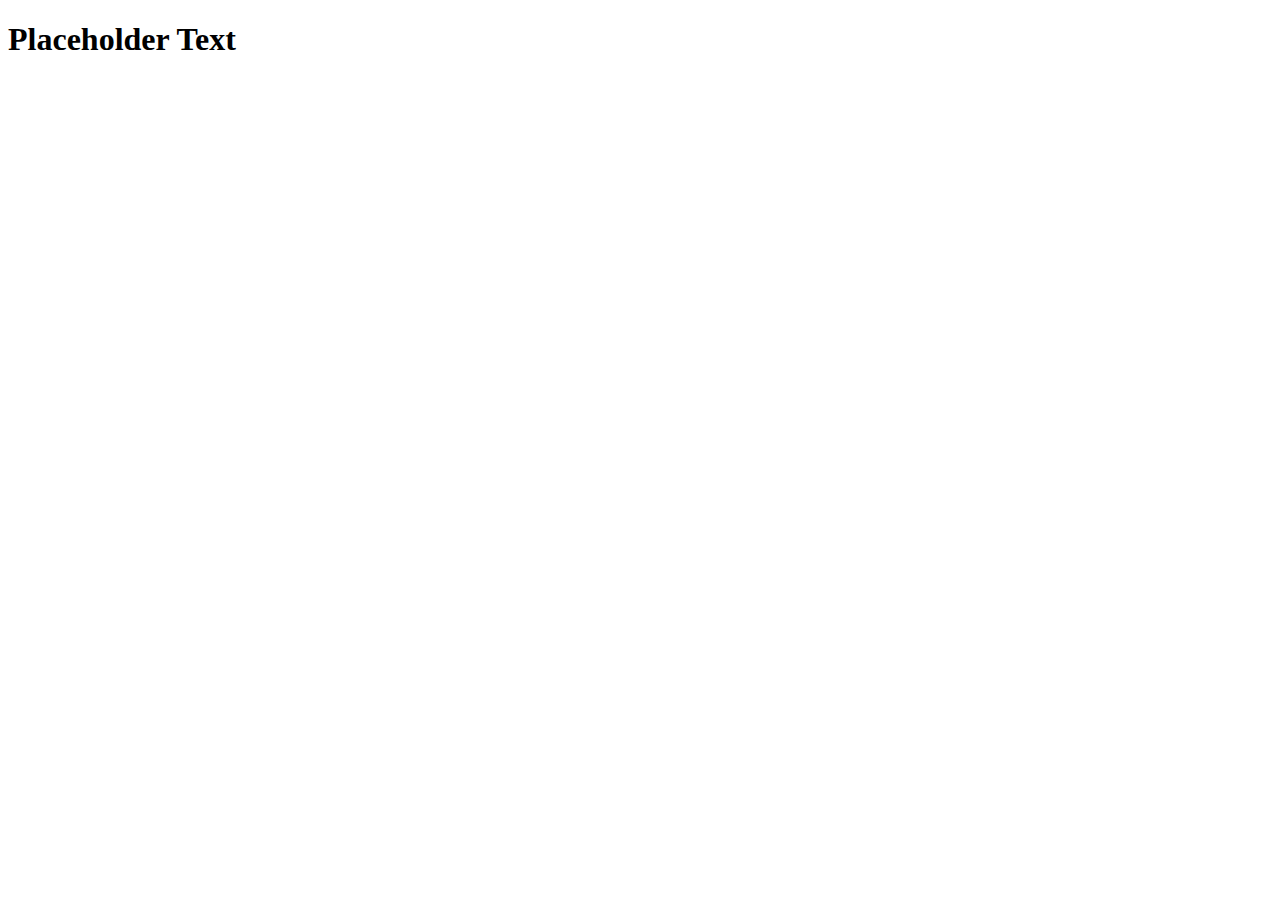
==== code-exercises/index.html @ 3cb83bac "Initial commit" ====
<!DOCTYPE html>
<html>
  <head>
    <title>#</title>
    <meta charset="UTF-8">
    <meta name="description" content="#">
    <meta name="keywords" content="#">
    <meta name="author" content="#">
  </head>

  <body>
  <h1>Placeholder Text</h1>
  </body>
</html>
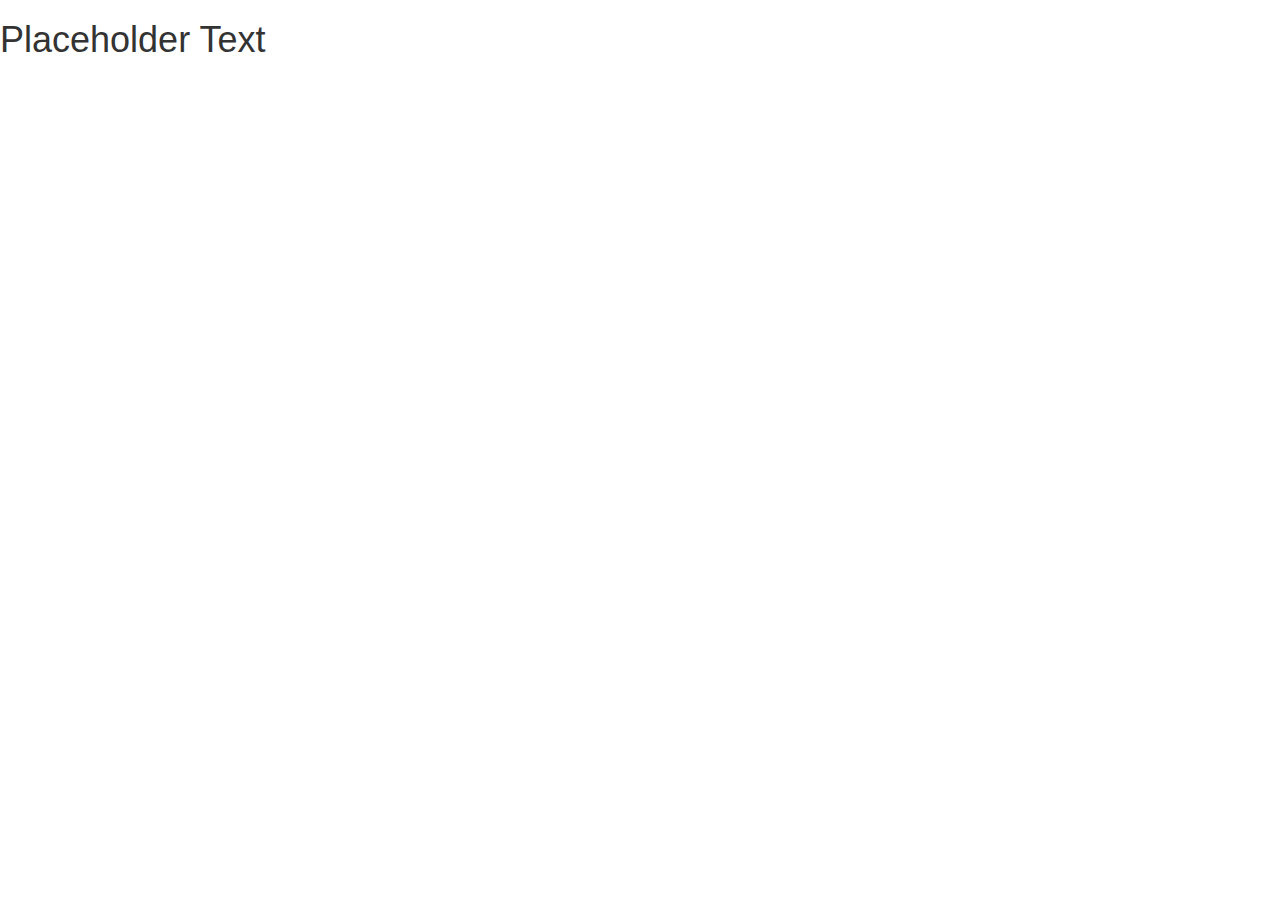
==== commit 9ff9b418: "hmtl Edits" ====
--- a/code-exercises/index.html
+++ b/code-exercises/index.html
@@ -1,14 +1,16 @@
 <!DOCTYPE html>
 <html>
   <head>
-    <title>#</title>
+    <title>GRA321 Code Excercises</title>
     <meta charset="UTF-8">
     <meta name="description" content="#">
-    <meta name="keywords" content="#">
-    <meta name="author" content="#">
+    <meta name="keywords" content="School, Slack, Prsentations">
+    <meta name="author" content="Christian Anderson">
+    <link href="./css/normalize.css" type="text/css" rel="stylesheet">
+    <link href="./css/style.css" type="text/css" rel="stylesheet">
   </head>
 
   <body>
-  <h1>Placeholder Text</h1>
+    <h1>Placeholder Text</h1>
   </body>
 </html>
--- a/code-exercises/css/style.css
+++ b/code-exercises/css/style.css
@@ -0,0 +1,7 @@
+* {
+
+}
+
+h1 {
+
+}
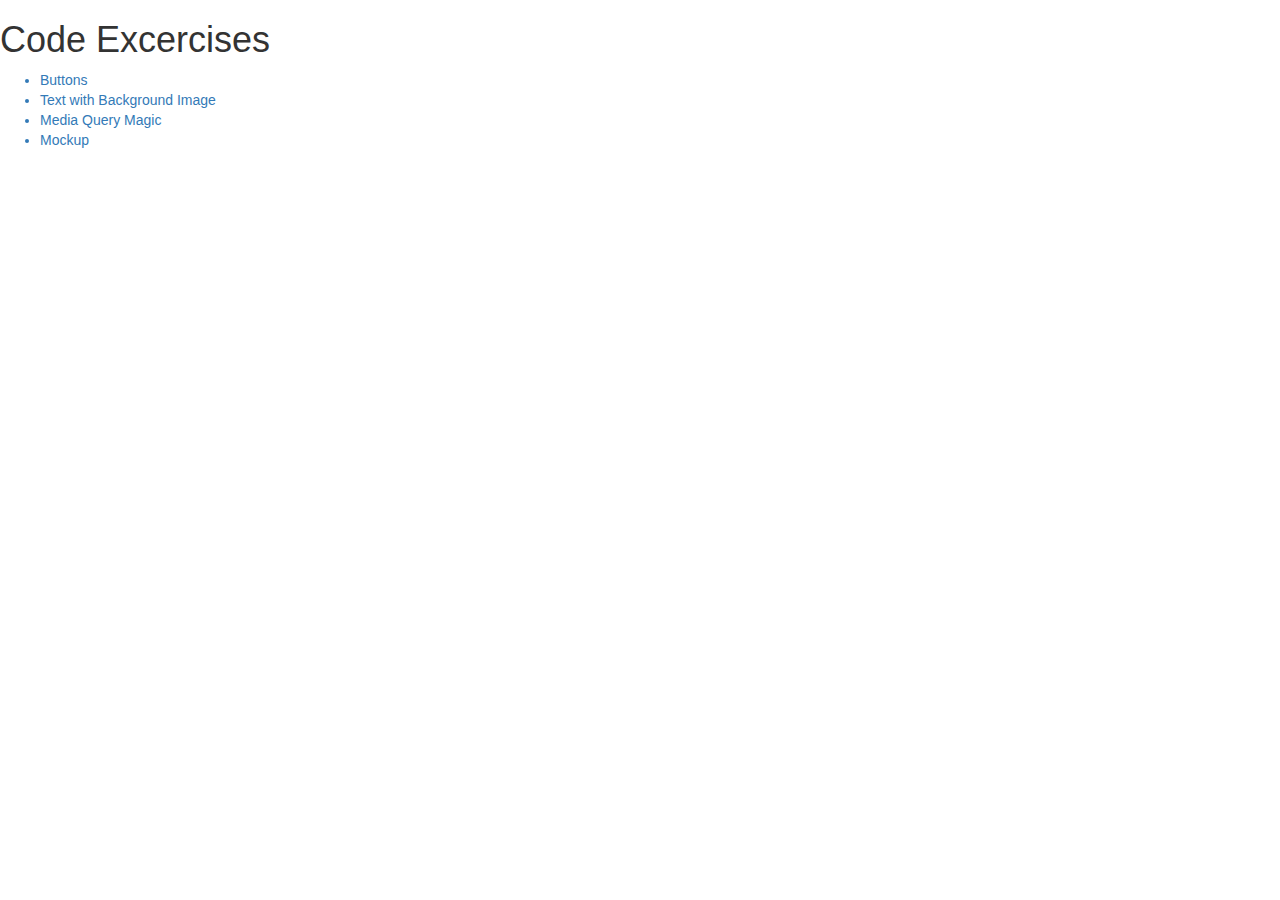
==== commit b0ee8967: "Code Excercise Background Image Fixed?" ====
--- a/code-exercises/index.html
+++ b/code-exercises/index.html
@@ -1,16 +1,23 @@
 <!DOCTYPE html>
 <html>
   <head>
-    <title>GRA321 Code Excercises</title>
+    <title>GRA 321 Code Exercises</title>
     <meta charset="UTF-8">
-    <meta name="description" content="#">
-    <meta name="keywords" content="School, Slack, Prsentations">
+    <meta name="description" content="Code Exercises">
+    <meta name="keywords" content="School, Slack, Presentations">
     <meta name="author" content="Christian Anderson">
     <link href="./css/normalize.css" type="text/css" rel="stylesheet">
     <link href="./css/style.css" type="text/css" rel="stylesheet">
   </head>
 
   <body>
-    <h1>Placeholder Text</h1>
+    <h1>Code Excercises</h1>
+    <ul>
+      <a href="./exercise-1"><li>Buttons</li></a>
+      <a href="./exercise-2"><li>Text with Background Image</li></a>
+      <a href="./exercise-3"><li>Media Query Magic</li></a>
+      <a href="./exercise-4"><li>Mockup</li></a>
+      <ul>
   </body>
+
 </html>
--- a/code-exercises/css/style.css
+++ b/code-exercises/css/style.css
@@ -1,7 +1,34 @@
 * {
 
+}
+
+.container {
+  background-image: url(../img/RichEvans.png);
+  background-size: cover;
+  height: 700px;
+  margin: 0 auto;
+  width:50%;
 }
 
 h1 {
 
 }
+
+.padding-hover:hover {
+  background-color:LightSalmon;
+  color:white;
+  text-decoration:underline;
+}
+
+.visited-gray:visited {
+  color: LightGray;
+}
+
+button {
+  background-color:#14A171;
+  border: none;
+  color:white;
+  font-family:Arial, sans-serif;
+  text-transform: uppercase;
+  padding: 1em 2em 1em 2em;
+}
